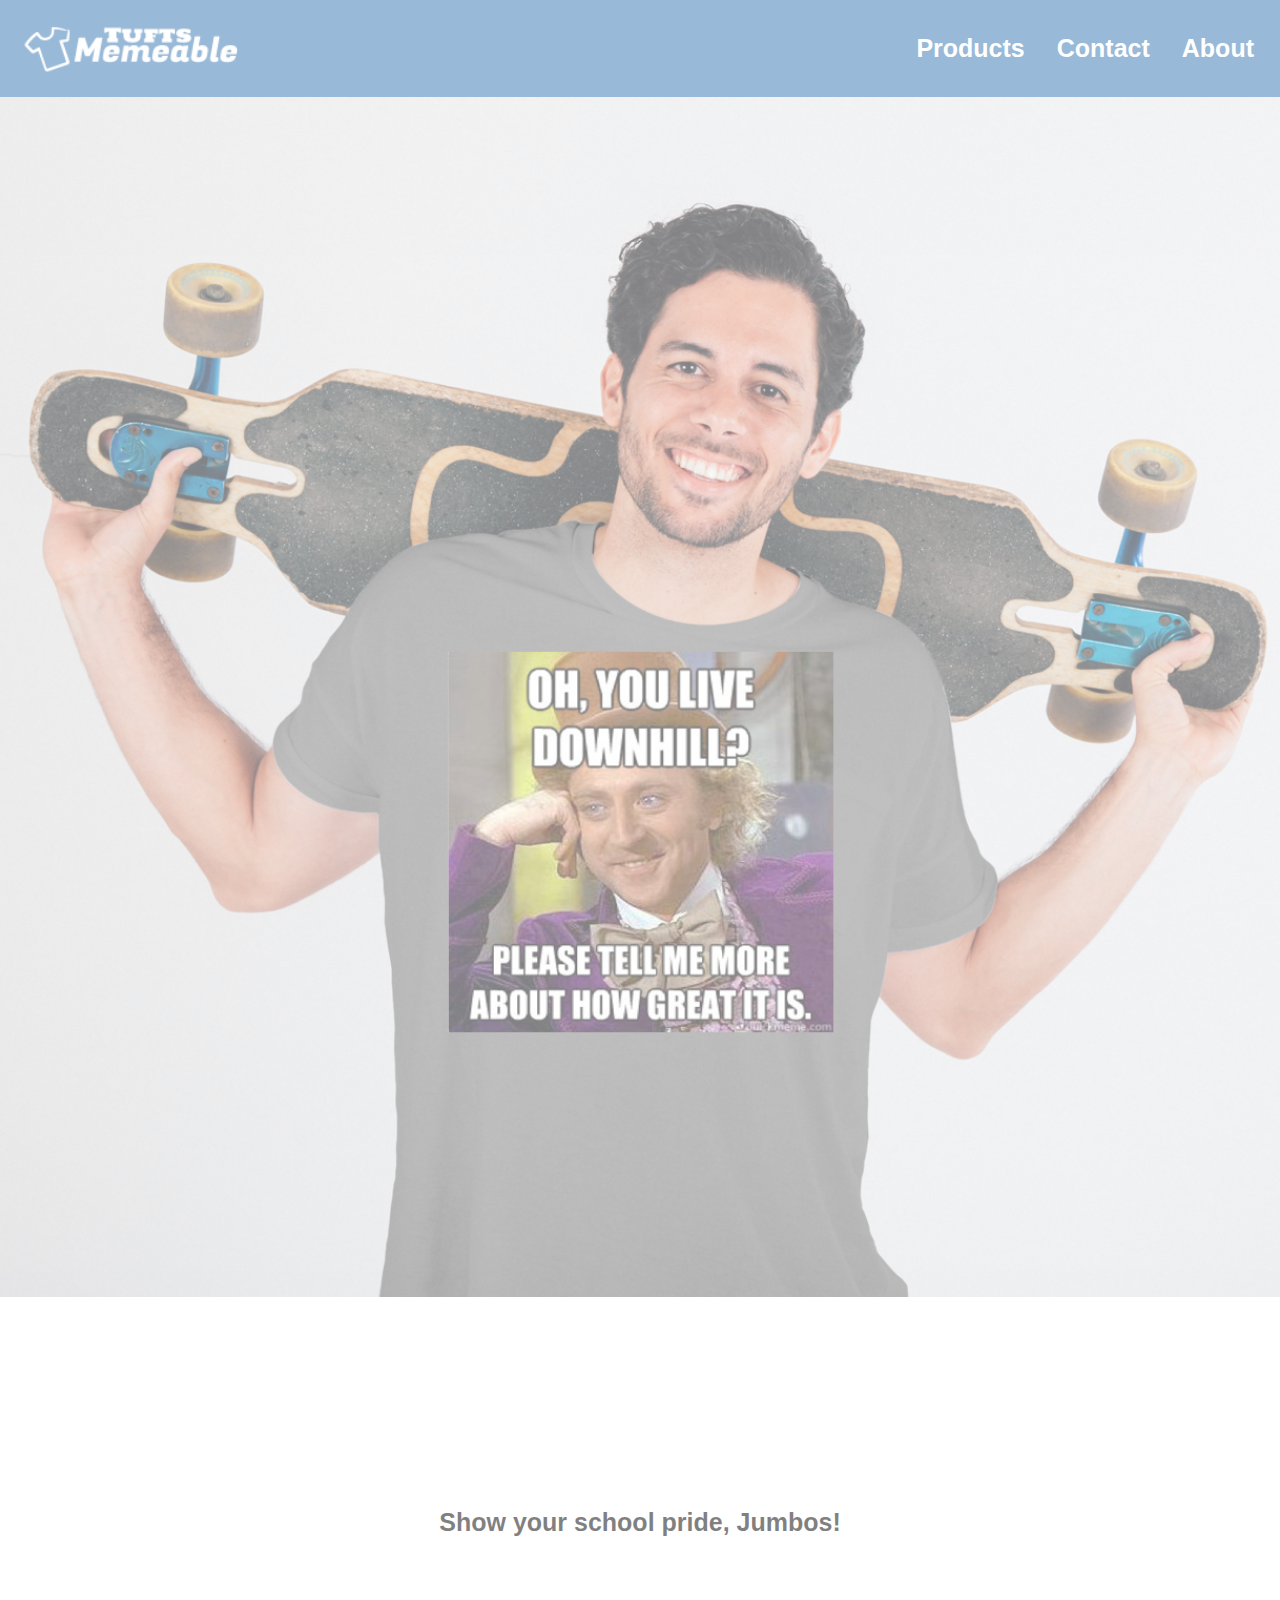
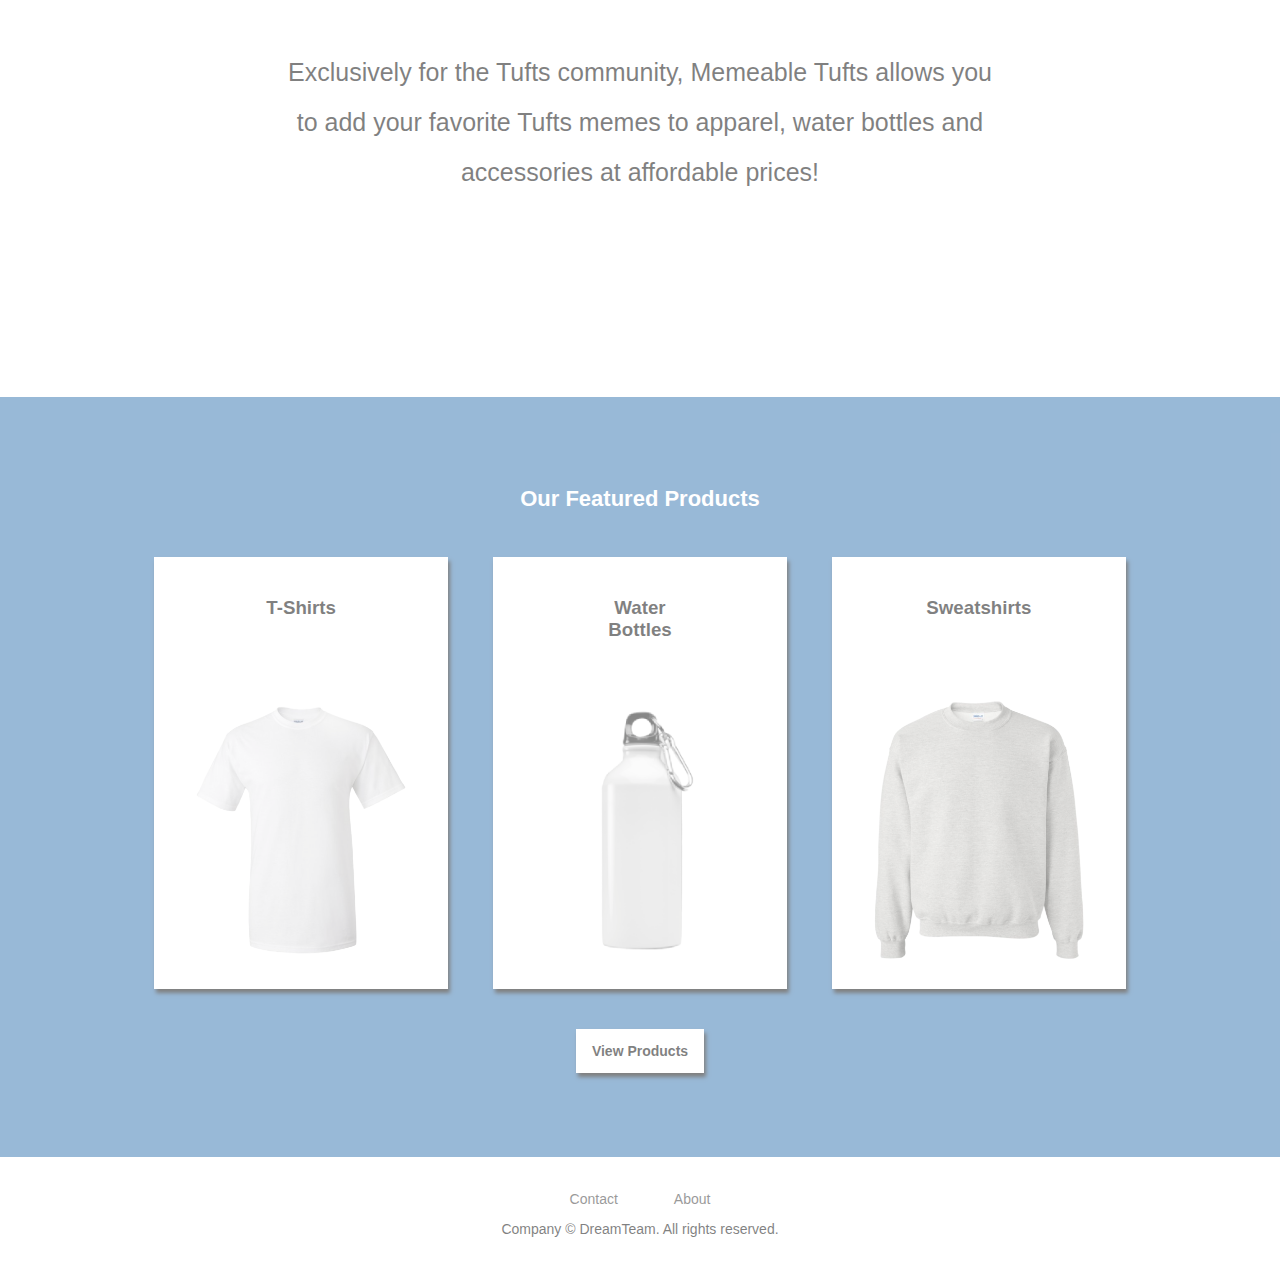
==== index.html @ 6f2205d0 "Add files via upload" ====
<html>

  <head>
    <meta name="viewport" content="width=device-width, initial-scale=1">
    <script src="https://code.jquery.com/jquery-1.10.2.js"></script>
    <script type="text/javascript">
      $(function(){ $(".nav").load("nav.html");$(".footer").load("footer.html");});
    </script>

    <script src="createOrder.js"></script>

    <script src="https://ajax.googleapis.com/ajax/libs/jquery/3.4.1/jquery.min.js"></script>

    <link rel="stylesheet" href="style.css">

  </head>

  <body>

      <div class="nav"></div>

      <script language="javascript">

      $(document).ready(function(){
        $('body').css({ display: 'none'}).fadeIn(1500);
      });

      </script>

    <div id="hero-home">
        <!-- <h1>Show your school pride</h1> -->
    </div>

    <div class="intro">
        <p style="font-weight:bold;">Show your school pride, Jumbos!</p><p>
          <br> <br>
          Exclusively for the Tufts community, Memeable Tufts allows you to add your favorite Tufts memes to apparel, water bottles and accessories at affordable prices!
        </p>
    </div>


    <div class="threeboxes">

        <h2 style="font-weight:bold;">Our Featured Products</h2>

        <div class="box">
            <h3 >T-Shirts<br>&nbsp;</h3>
            <img src="tshirt2.png">

        </div>

        <div class="box">
            <h3>Water<br>Bottles</h3>
            <img src="waterbottle4.png">

        </div>

        <div class="box">
            <h3>Sweatshirts<br>&nbsp;</h3>
            <img src="sweatshirt2.png">

        </div>

        <div class="center">
            <a class="button" id="" href="products.html">View Products</a>
        </div>
    </div>

    <div class="footer"></div>
  </body>

</html>
---- style.css ----
html, body {
  margin:0;

  padding:0;
}


h1, h2, h3 {
    text-align: center;
    font-weight: normal;
    margin: 25px;
}

h1 {
    font-size: 25px;
}

h2 {
    color: #fff;
    font-size: 22px;
}

h3 {
    color: #000;
}

body {
    font-family: Open Sans, Roboto, sans-serif;
}

p, dl, label {
    font-size: 14px;
    color: #fff;
}

input:not(.desf) {
    margin: 3px;
    font-size: 14px;
    color: #000;
    width: 150px;
    display: inline-block;
}

a {
  color: white;
  text-decoration: none;
}

label:not(.desf) {
    width: 120px;
    display: inline-block;
    text-align: left;
    width: 150px;
}

#consent-div label {
    width: 100%;
    display: inline;
    text-align: center;
}

#consent-div {
    max-width: 80%;
    display: block;
    margin: auto;
    margin-top: 25px;
    padding-top: 20px;
    padding-bottom: 20px;
}

#consent-div input, label {
    margin: 0px 0px;
}

.button {
  /* background-color: #375795; */
  border: solid 2px white;
  /* #375795 */
  color: black;
  padding: 12px 14px;
  margin: 20px;
  text-align: center;
  display: inline-block;
  font-size: 14px;
  max-width: 500px;
  background-color: white;
  transition-duration: 0.4s;
  box-shadow: 2px 4px 4px black;
  font-weight: bold;
}

.button-inside-box {
    background-color: white;
}
input.button {
    color: black;
    background-color: white;

}

.button:hover {
  background-color:#3172AF;
  color: white;
  cursor: pointer;
}

#button-home {
    text-align: center;
}

.intro p{
    color: black;
    font-weight: normal;
    font-size: 25px;
    line-height: 2em;
    width: 55%;
    text-align: center;
    margin: auto;
}

.intro {
    background-color: white;
    padding-top: 200px;
    padding-bottom: 200px;
}

#order-intro {
    background-color: #0098E3;
    min-height: 500px;
}

#hero-about, #hero-home, #hero-placeorder, #hero-products {
    padding-top: 250px;
    background-position: center;
    background-size: 100%;
    background-repeat: no-repeat;
    color: white;
    overflow: hidden;
    background-size: cover;
}

#hero-home {
    padding-top: 300px;
    background-image: url('guysolo.png');
    min-height: 100VH;
}

#hero-about {
    padding-top: 800px;
    min-height: 50VH;
    background-image: url('girlgray.png');

}

#hero-products {
    padding-top: 600px;
    background-image: url('twogirls.png');
    min-height: 50VH;
}

#hero-placeorder {
    padding-top: 600px;
    background-image: url('girl-oranges.png');
    min-height: 50VH;
}

#hero-placeorder p {
    margin-top: 10%;
    font-size: 25px;
}
#order-summary, #customer-info {
    /* margin-top: 50px; */
    padding: 50px;
    text-align: center;

    min-height: 400px;

}
#order-summary {
    background-color: white;
}

#customer-info {
    background-color: #3172AF;
    padding: auto;
}


#order-summary p {
    text-align: center;
}
#delivery_date, #confirm_num{
    color: white;
    /* font-size: 20px; */
    text-align: center;
    font-weight:bold;

}

.threeboxes {
    float: center;
    width: 100%;
    padding-top: 5%;
    padding-bottom: 5%;
    text-align: center;
    background-color: #3172AF;
}

.box {
    float:center;
    display: flex;
    flex-direction: row;
    background-color: white;
    width: 18%;
    box-shadow: 2px 4px 4px black;
    padding-top: 1%;
    display: inline-block;
    padding: 15 32;
    margin: 20px;
}

.box h3{
  color: black;
  font-weight: bold;
}

.box img {
    width: 100%;
    padding-top: 20px;
}


.center {
    text-align: center;
}



@media (max-width: 750px) {
    label {
        text-align: left;
    }

    input {
        margin-bottom: 15px;
    }

    #consent-div input {
        width: 20px;
    }

  #hero-design {
       background-size: cover;
  }

  .box{
    flex-direction: column;
    width: 250px;
  }

  .threeboxes{
    margin-bottom: 25px;
  }

  .intro {
    height: 300px;
    /* margin: 30px; */
    margin-top: 0px;
    margin-bottom: 0px;
  }

  .intro p {
      font-size: 18px;
      line-height: 2em;
      /* margin-bottom: 0px; */
      margin-top: 0px;
      padding: 25px;
  }

  #hero-about, #hero-home, #hero-contact {
/*     background-size: 100VH; */
      max-height: 100VH;
      background-size: cover;
  }

  #hero-design {
       background-size: cover;
  }
}

@media (max-width: 650px) {
  .small-nav {display: none;}
}

.nav ul {
list-style-type: none;
margin: 0;
padding: 10px 10px;
overflow: hidden;
background-color: #4A0D66;
}

.nav li{
float: right;
}

.logo {
  float: left;
}

.nav li a{
display: block;
font-weight: bold;
font-size: 25px;
color: white;
text-align: center;
padding: 14px 16px;
text-decoration: none;
transition-duration: 0.4s;
}

.nav li a:hover {
  color: #b3b3b3;
}

.nav ul {
list-style-type: none;
margin: 0;
padding-top: 20px;
padding-bottom: 20px;
overflow: hidden;
background-color: #3172AF;
}

.hamburger {
  display: none;
}

.footer p{
  color: black;
}
.footer a{
  color: #333333;
}
.footer {
  display: block;
  text-align: center;
  background-color: white;
  padding: 10px 10px;
  overflow: hidden;
}
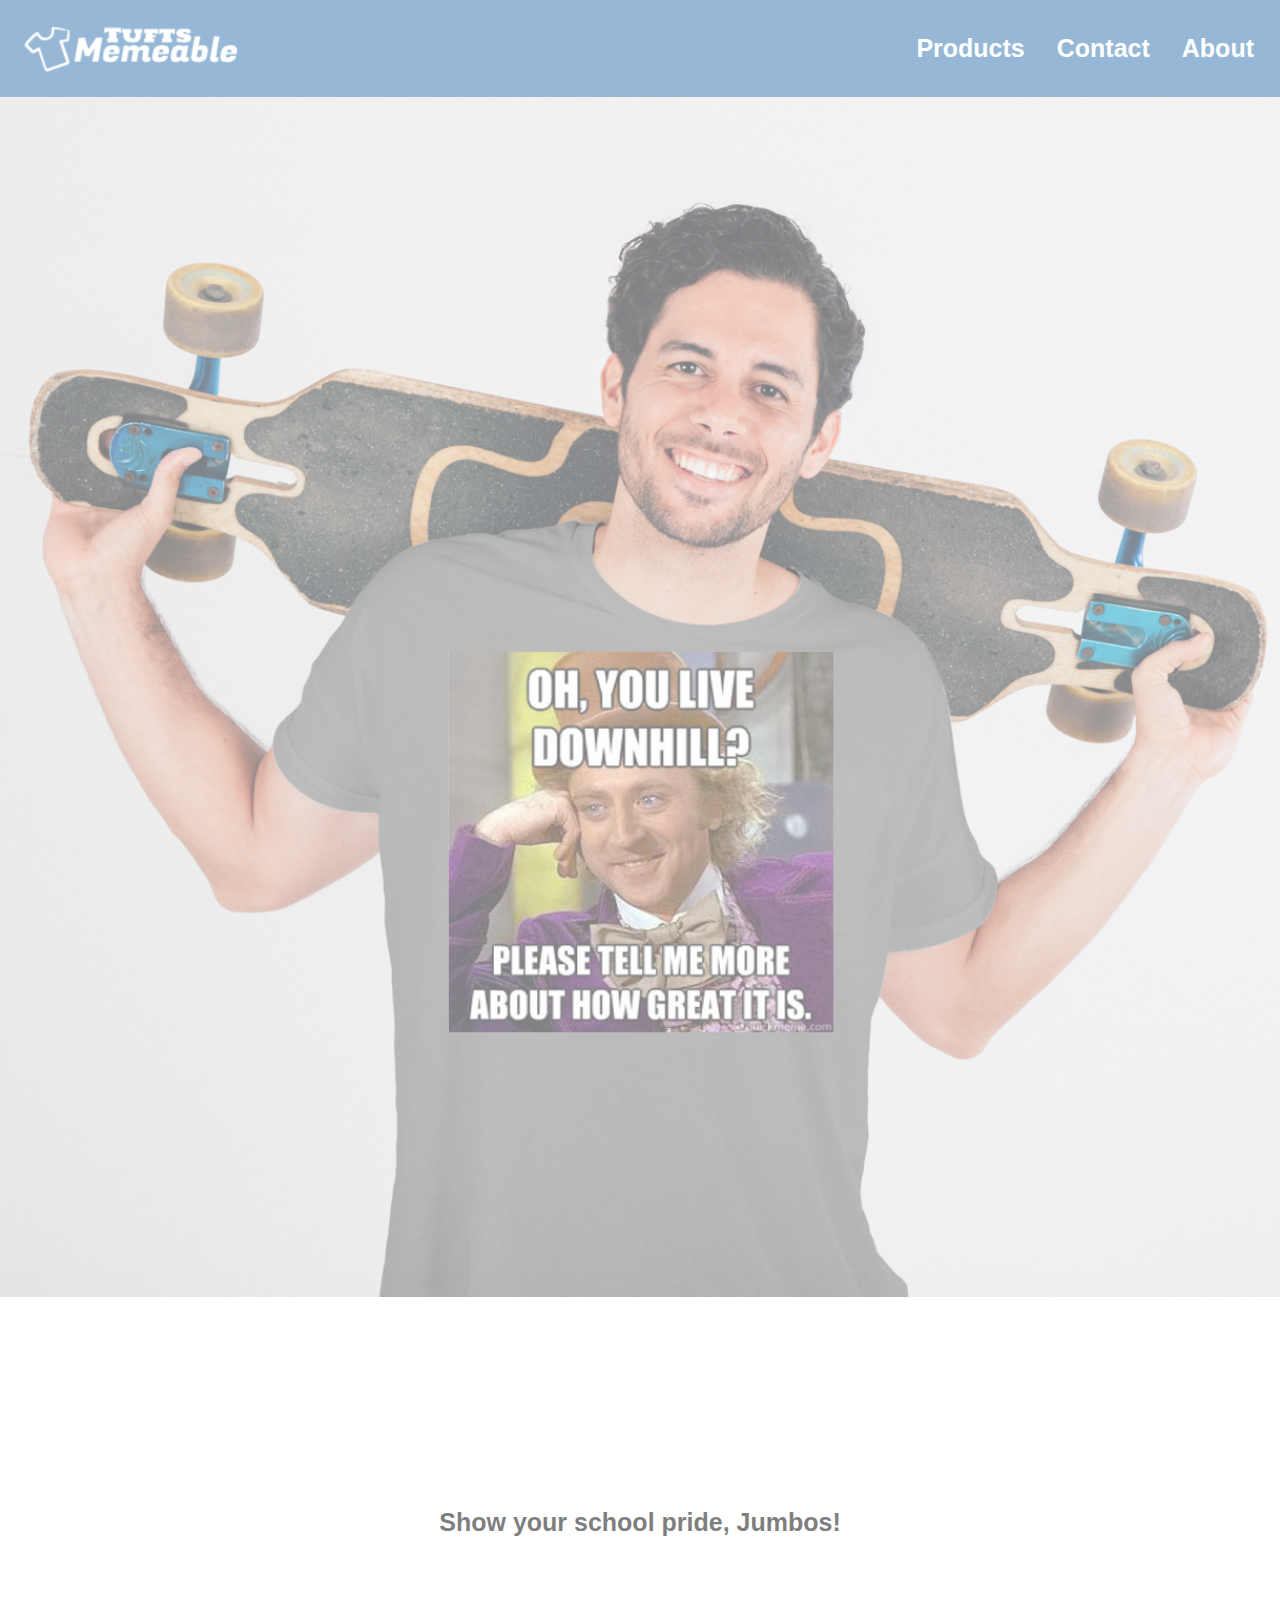
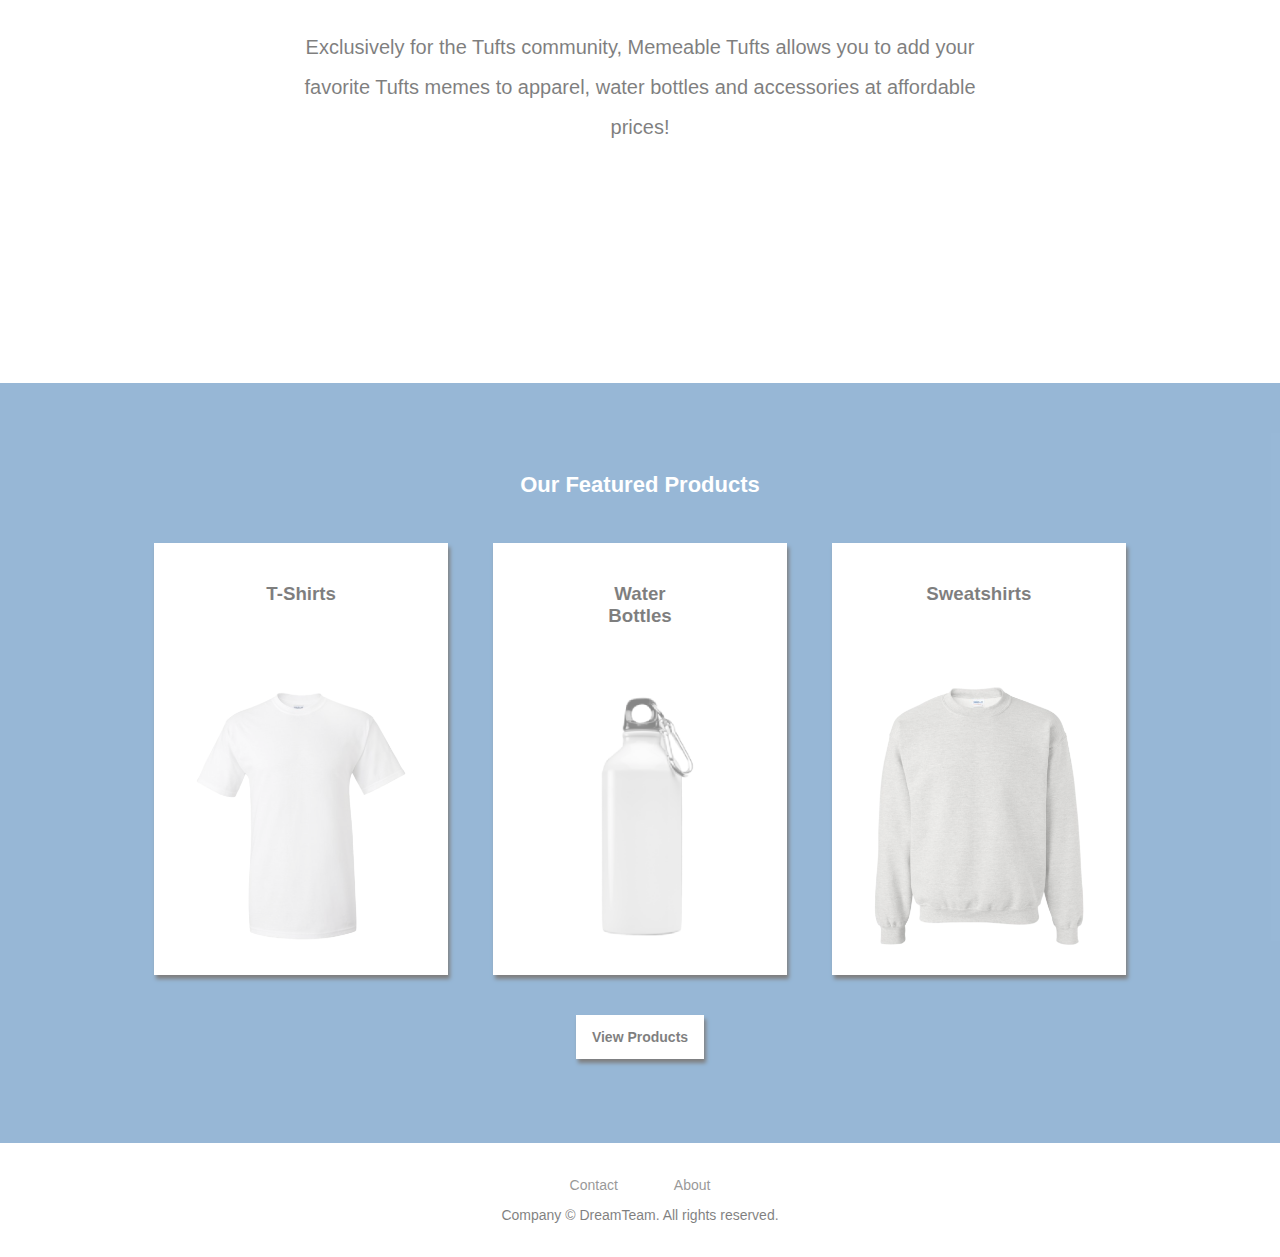
==== commit fe7d2b18: "Update index.html" ====
--- a/index.html
+++ b/index.html
@@ -32,13 +32,13 @@
     </div>
 
     <div class="intro">
-        <p style="font-weight:bold;">Show your school pride, Jumbos!</p><p>
+        <p style="font-weight:bold;font-size:25px;">Show your school pride, Jumbos!</p><p style="font-size:20px;">
           <br> <br>
           Exclusively for the Tufts community, Memeable Tufts allows you to add your favorite Tufts memes to apparel, water bottles and accessories at affordable prices!
         </p>
     </div>
 
-
+    <br><br>
     <div class="threeboxes">
 
         <h2 style="font-weight:bold;">Our Featured Products</h2>
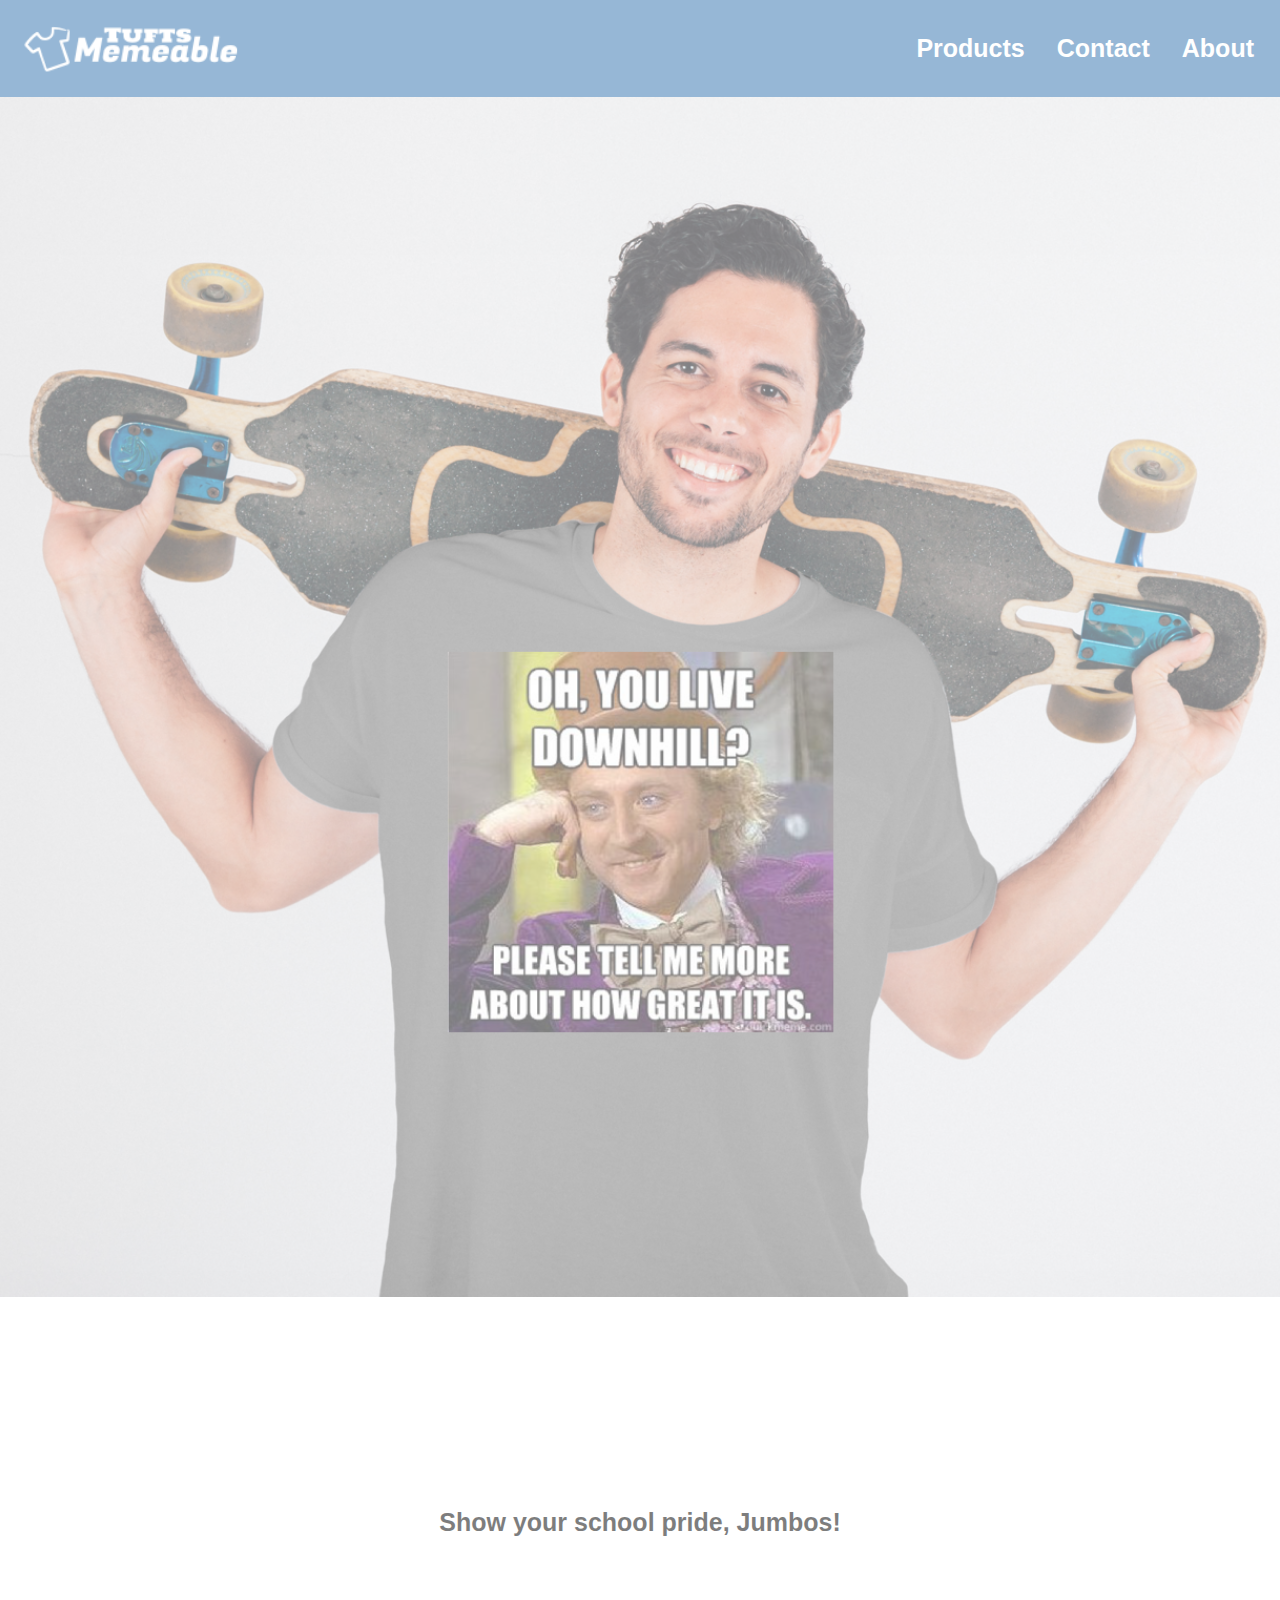
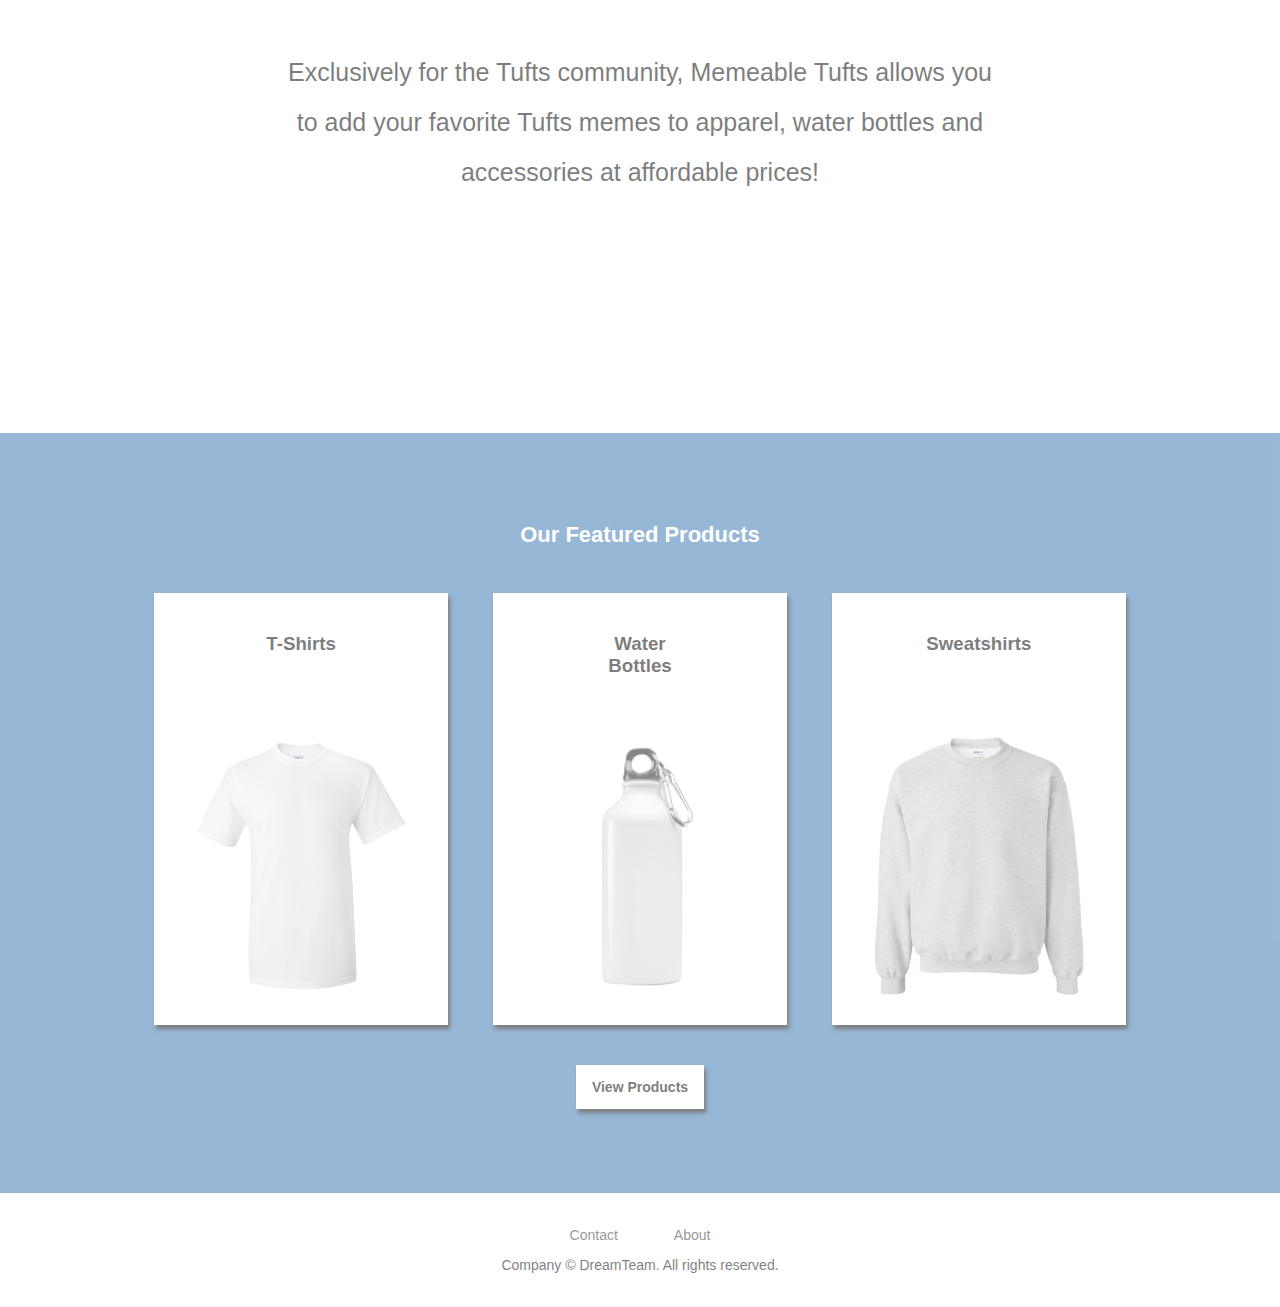
==== commit b5a2c4bb: "Update index.html" ====
--- a/index.html
+++ b/index.html
@@ -32,7 +32,7 @@
     </div>
 
     <div class="intro">
-        <p style="font-weight:bold;font-size:25px;">Show your school pride, Jumbos!</p><p style="font-size:20px;">
+        <p style="font-weight:bold;font-size:25px;">Show your school pride, Jumbos!</p><p>
           <br> <br>
           Exclusively for the Tufts community, Memeable Tufts allows you to add your favorite Tufts memes to apparel, water bottles and accessories at affordable prices!
         </p>
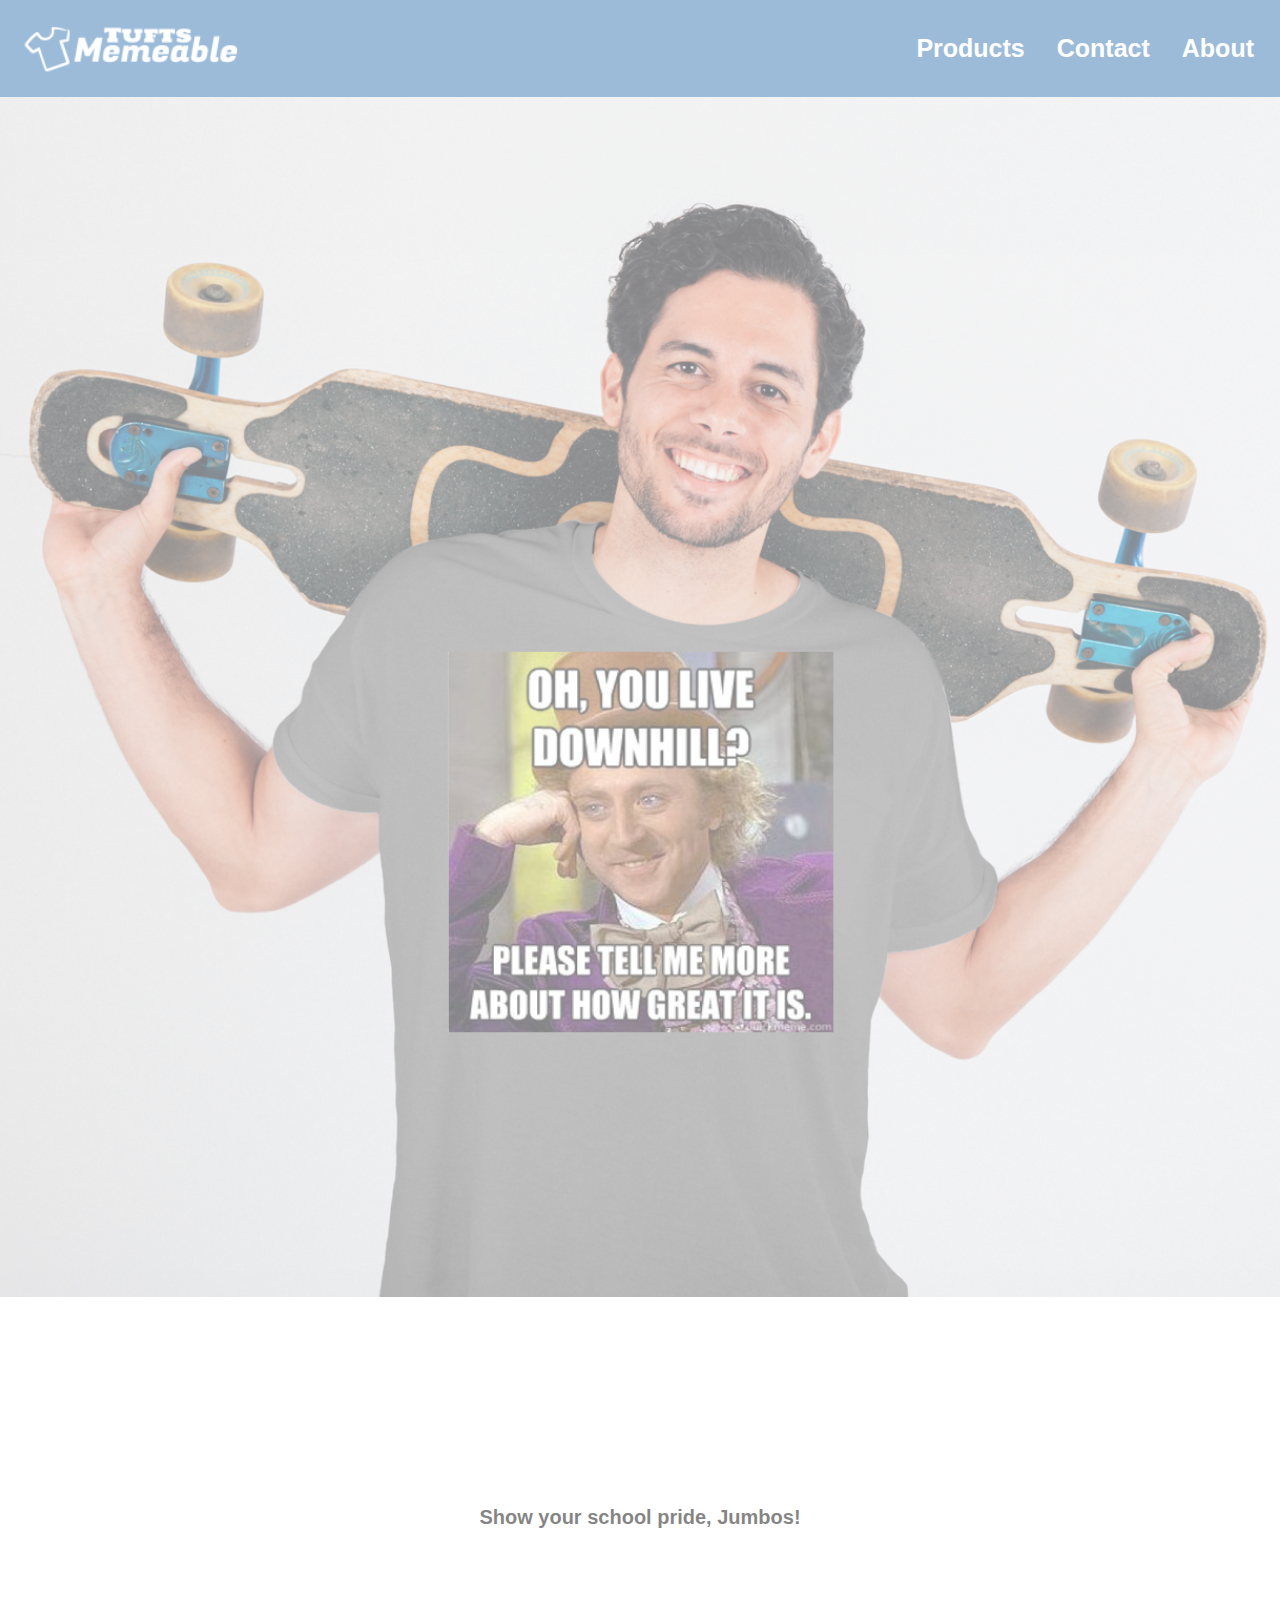
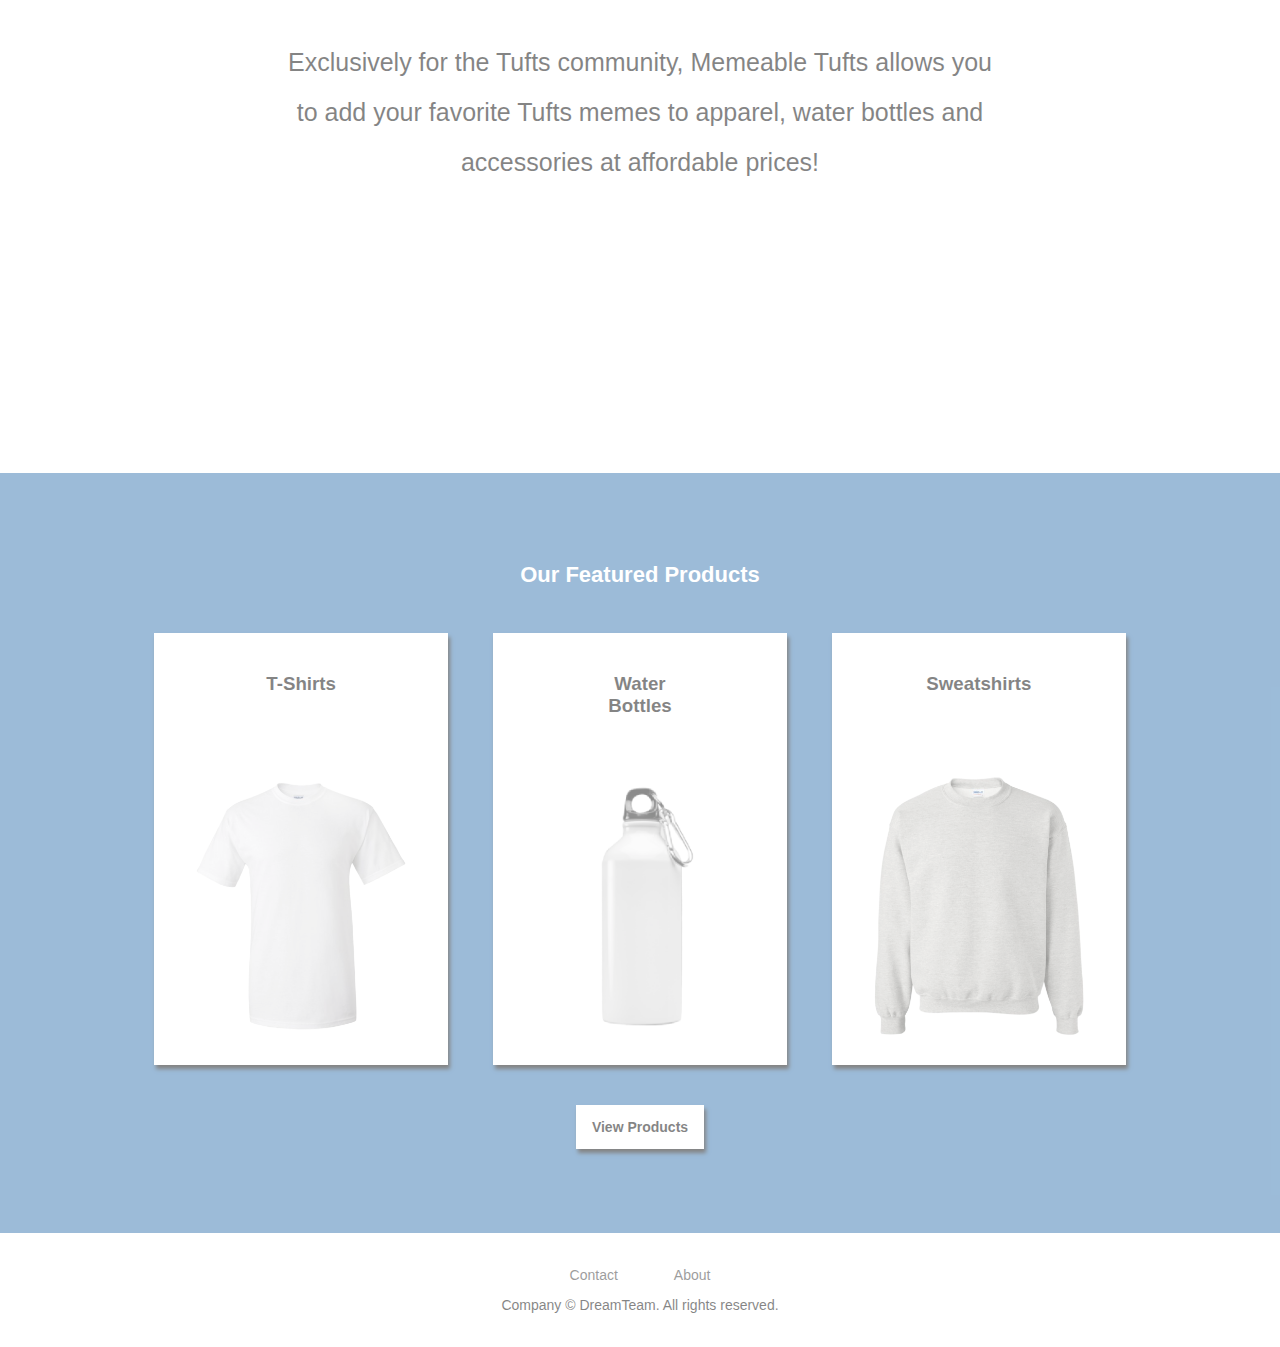
==== commit 1db0665c: "Update index.html" ====
--- a/index.html
+++ b/index.html
@@ -32,10 +32,10 @@
     </div>
 
     <div class="intro">
-        <p style="font-weight:bold;font-size:25px;">Show your school pride, Jumbos!</p><p>
+        <p style="font-weight:bold;font-size:20px;">Show your school pride, Jumbos!</p><p>
           <br> <br>
           Exclusively for the Tufts community, Memeable Tufts allows you to add your favorite Tufts memes to apparel, water bottles and accessories at affordable prices!
-        </p>
+        <br><br></p>
     </div>
 
     <br><br>
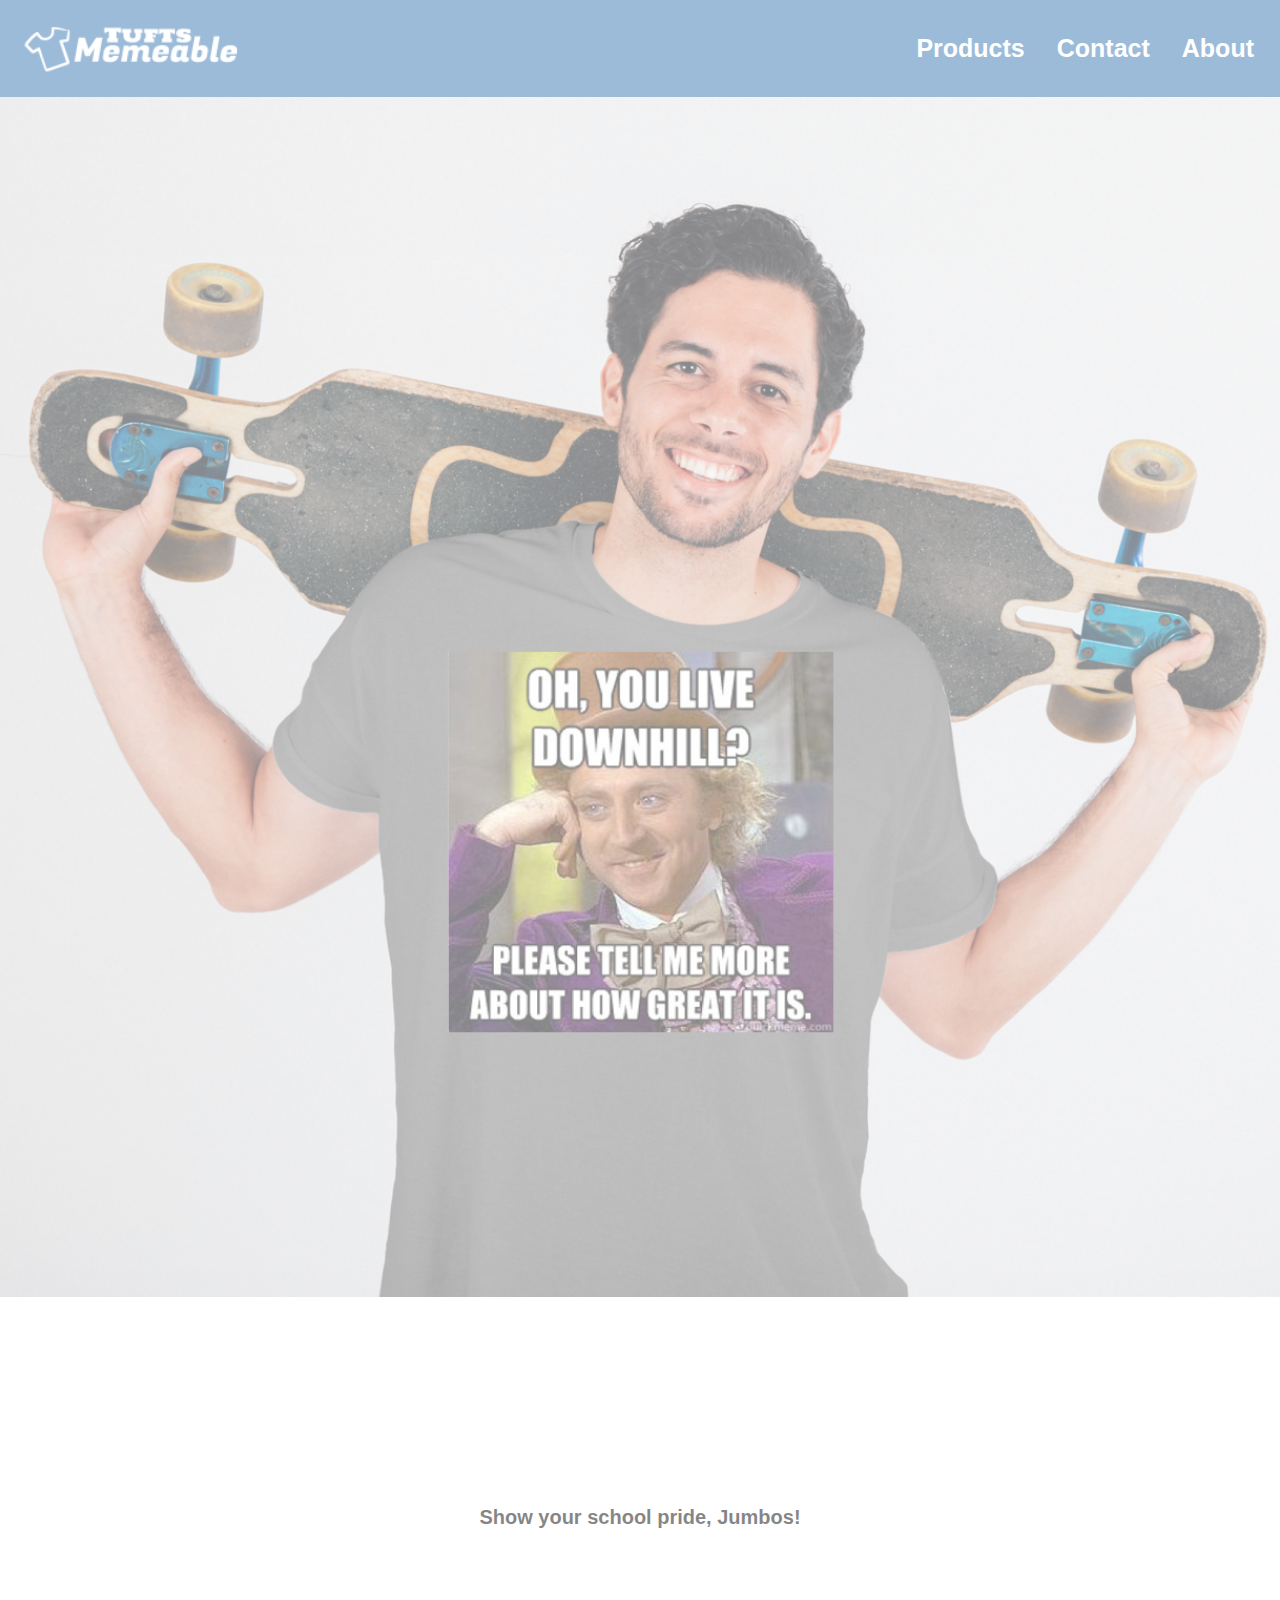
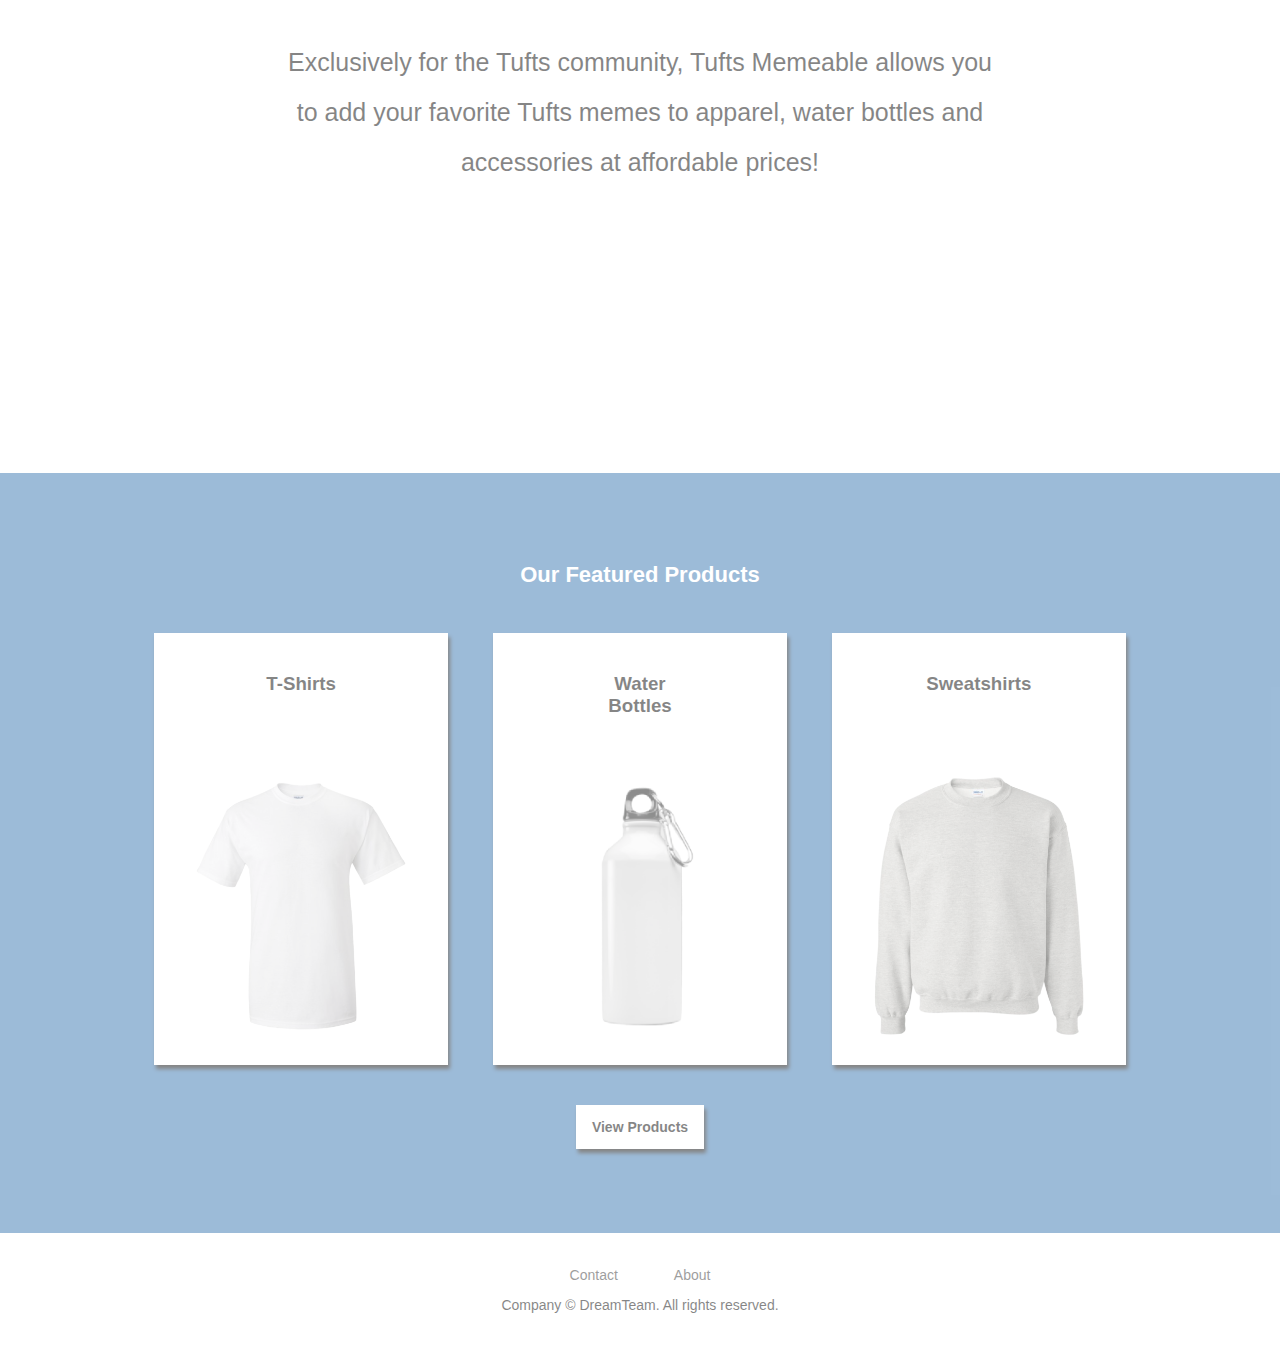
==== commit 34263bcb: "update of homepage text update of confirmation page text" ====
--- a/index.html
+++ b/index.html
@@ -34,7 +34,7 @@
     <div class="intro">
         <p style="font-weight:bold;font-size:20px;">Show your school pride, Jumbos!</p><p>
           <br> <br>
-          Exclusively for the Tufts community, Memeable Tufts allows you to add your favorite Tufts memes to apparel, water bottles and accessories at affordable prices!
+          Exclusively for the Tufts community, Tufts Memeable allows you to add your favorite Tufts memes to apparel, water bottles and accessories at affordable prices!
         <br><br></p>
     </div>
 
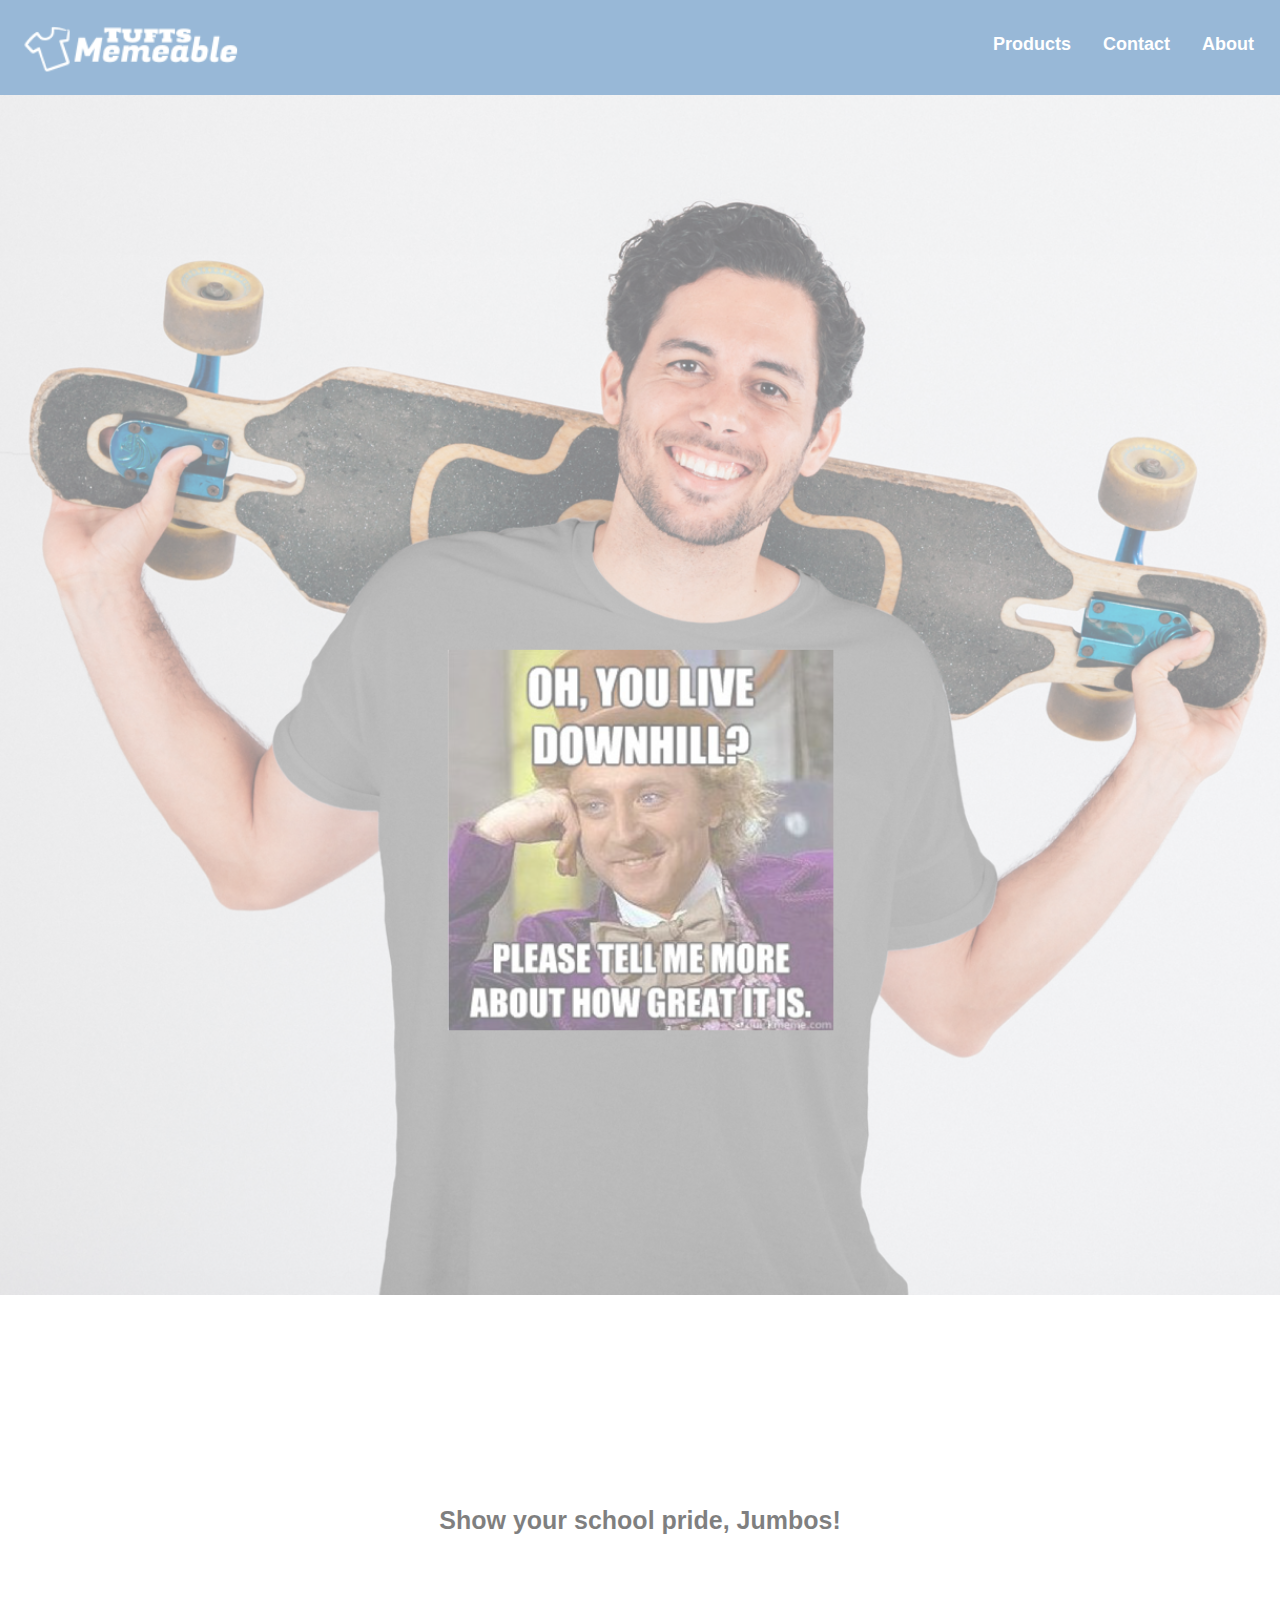
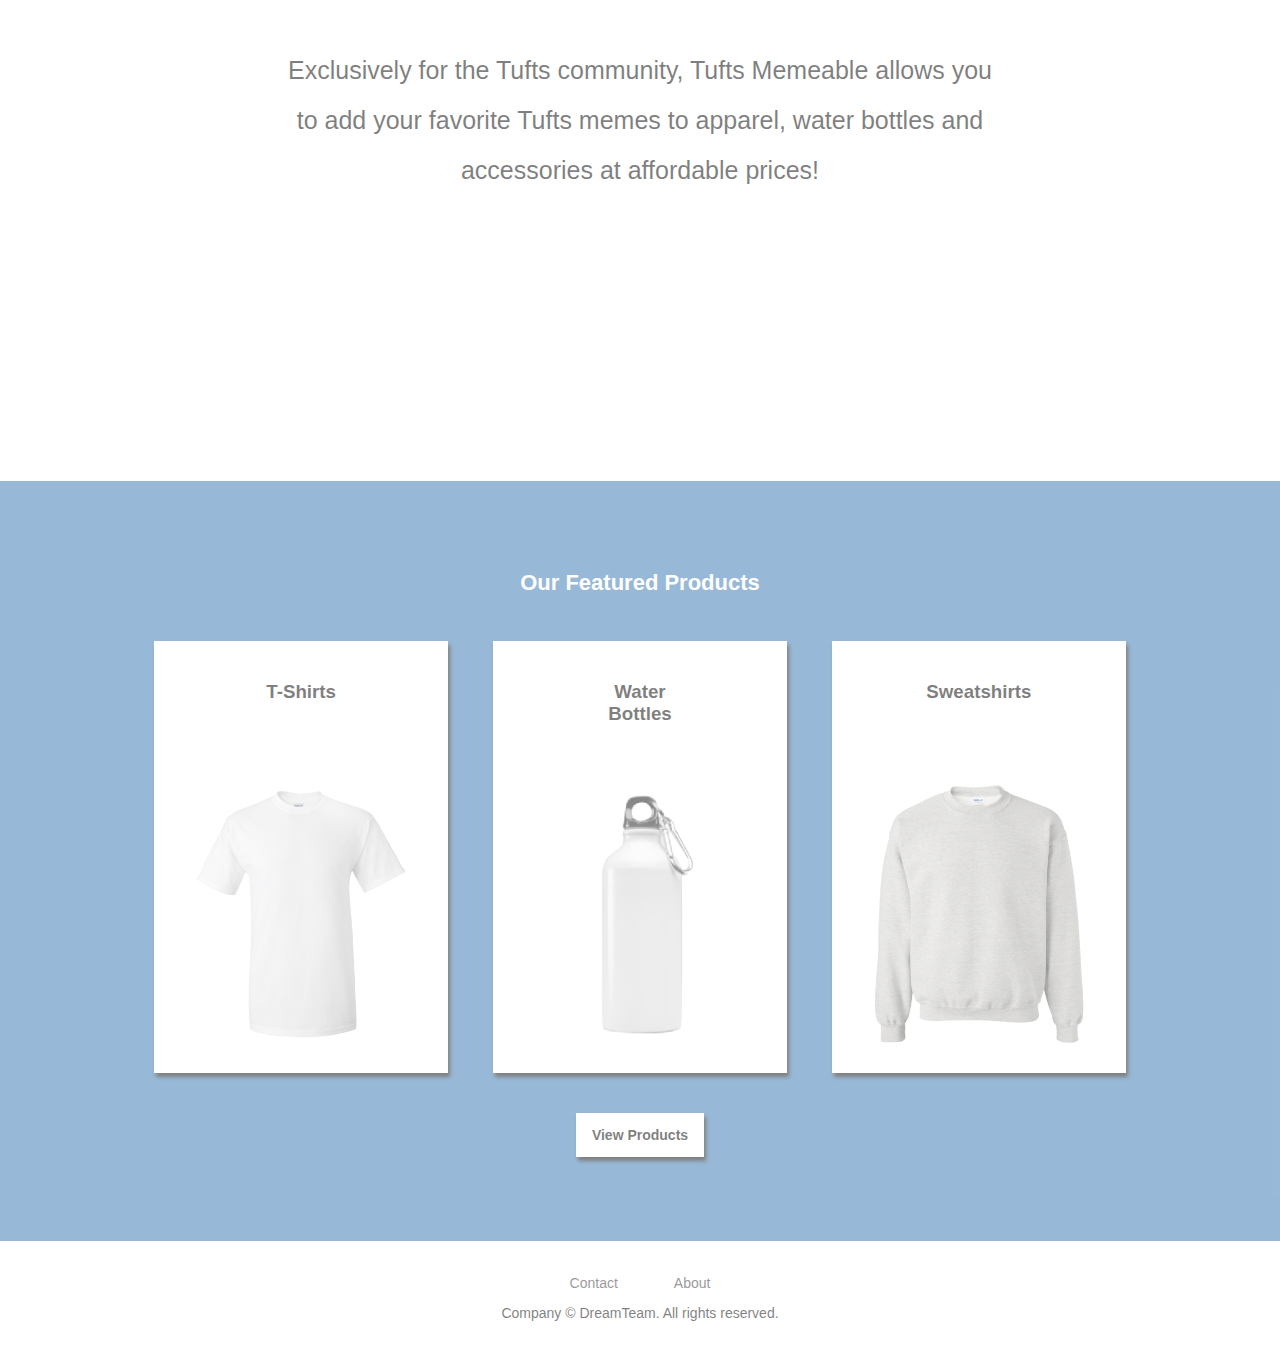
==== commit 9906797d: "updated size of nav bar links" ====
--- a/index.html
+++ b/index.html
@@ -32,7 +32,7 @@
     </div>
 
     <div class="intro">
-        <p style="font-weight:bold;font-size:20px;">Show your school pride, Jumbos!</p><p>
+        <p style="font-weight:bold;font-size:25px;">Show your school pride, Jumbos!</p><p>
           <br> <br>
           Exclusively for the Tufts community, Tufts Memeable allows you to add your favorite Tufts memes to apparel, water bottles and accessories at affordable prices!
         <br><br></p>
--- a/style.css
+++ b/style.css
@@ -68,10 +68,14 @@
     padding-bottom: 20px;
 }
 
-#consent-div input, label {
+#consent-div label {
     margin: 0px 0px;
 }
 
+#consent-div input {
+    margin: 0px 0px;
+    width: 20px;
+}
 .button {
   /* background-color: #375795; */
   border: solid 2px white;
@@ -160,8 +164,8 @@
 
 #hero-placeorder {
     padding-top: 600px;
-    background-image: url('girl-oranges.png');
-    min-height: 50VH;
+    background-image: url('slicenew@1x-min.png');
+    max-height: 10VH;
 }
 
 #hero-placeorder p {
@@ -311,7 +315,7 @@
 .nav li a{
 display: block;
 font-weight: bold;
-font-size: 25px;
+font-size: 18px;
 color: white;
 text-align: center;
 padding: 14px 16px;
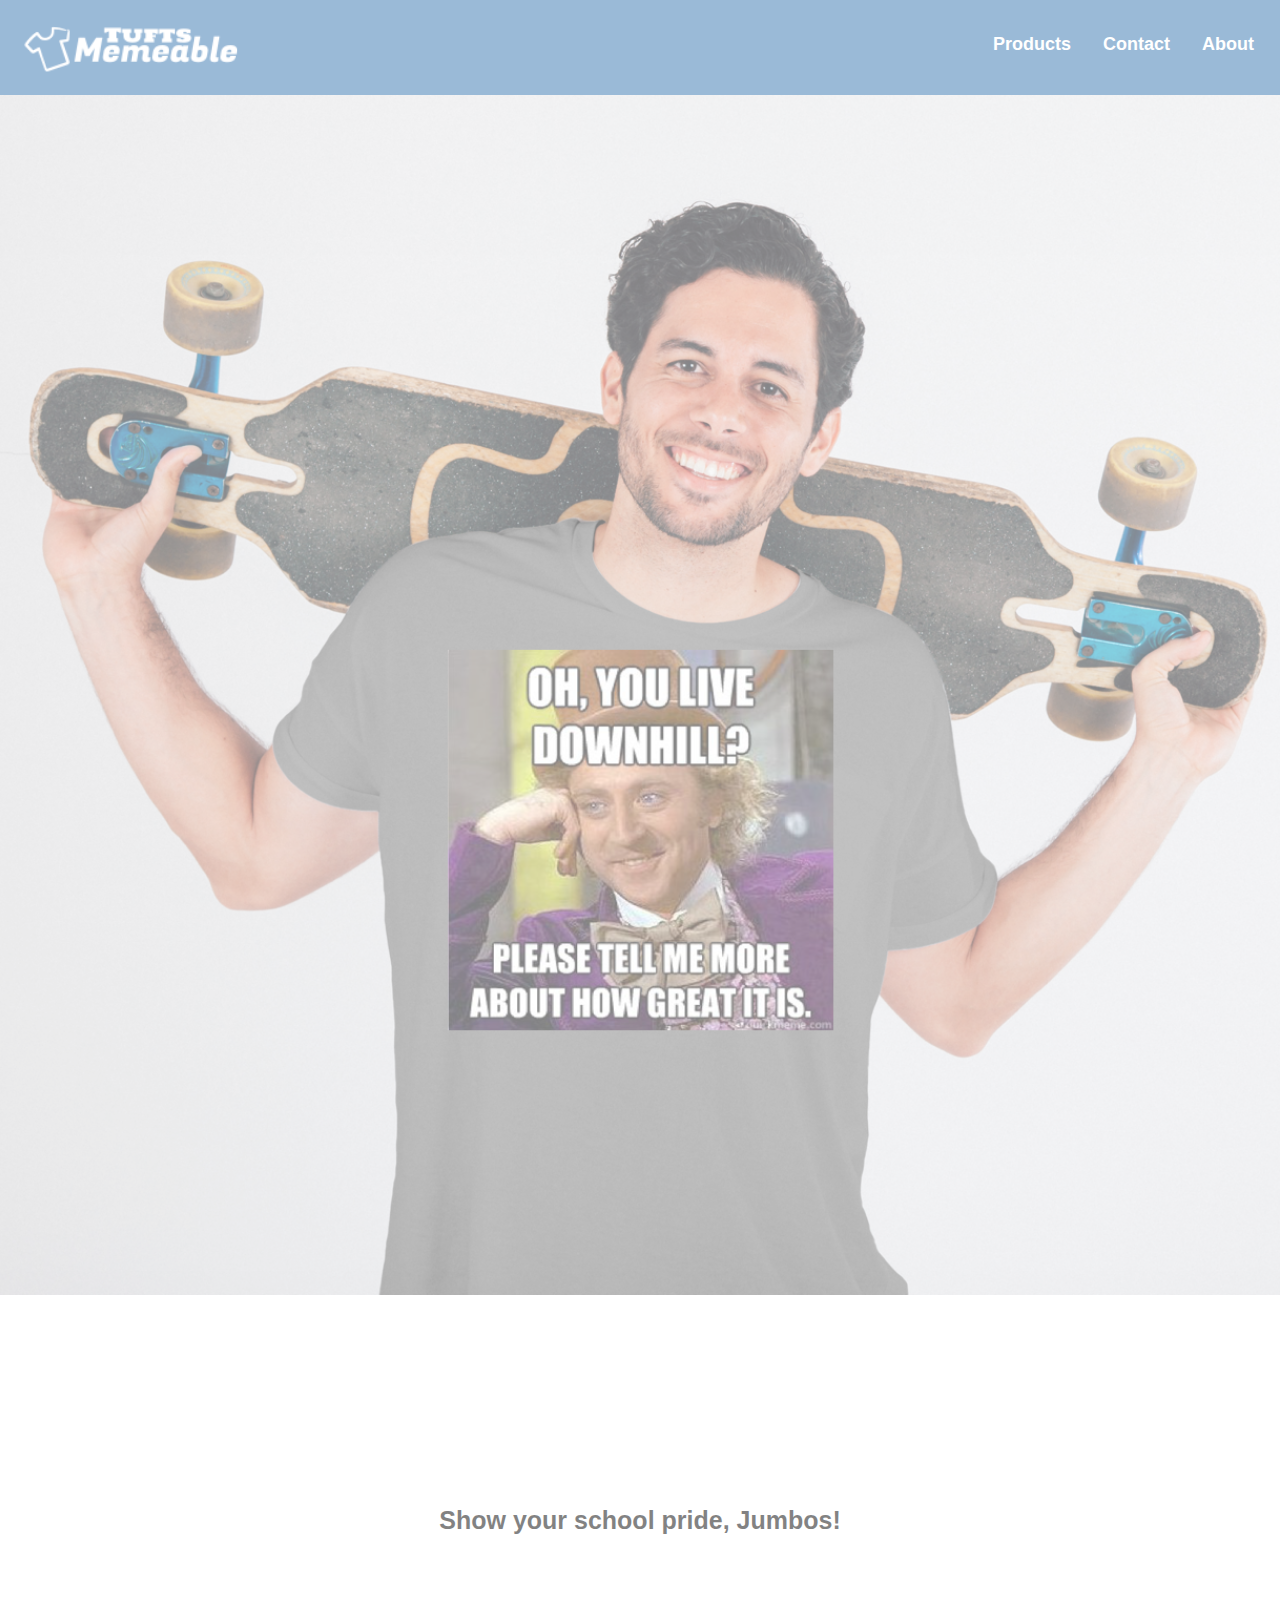
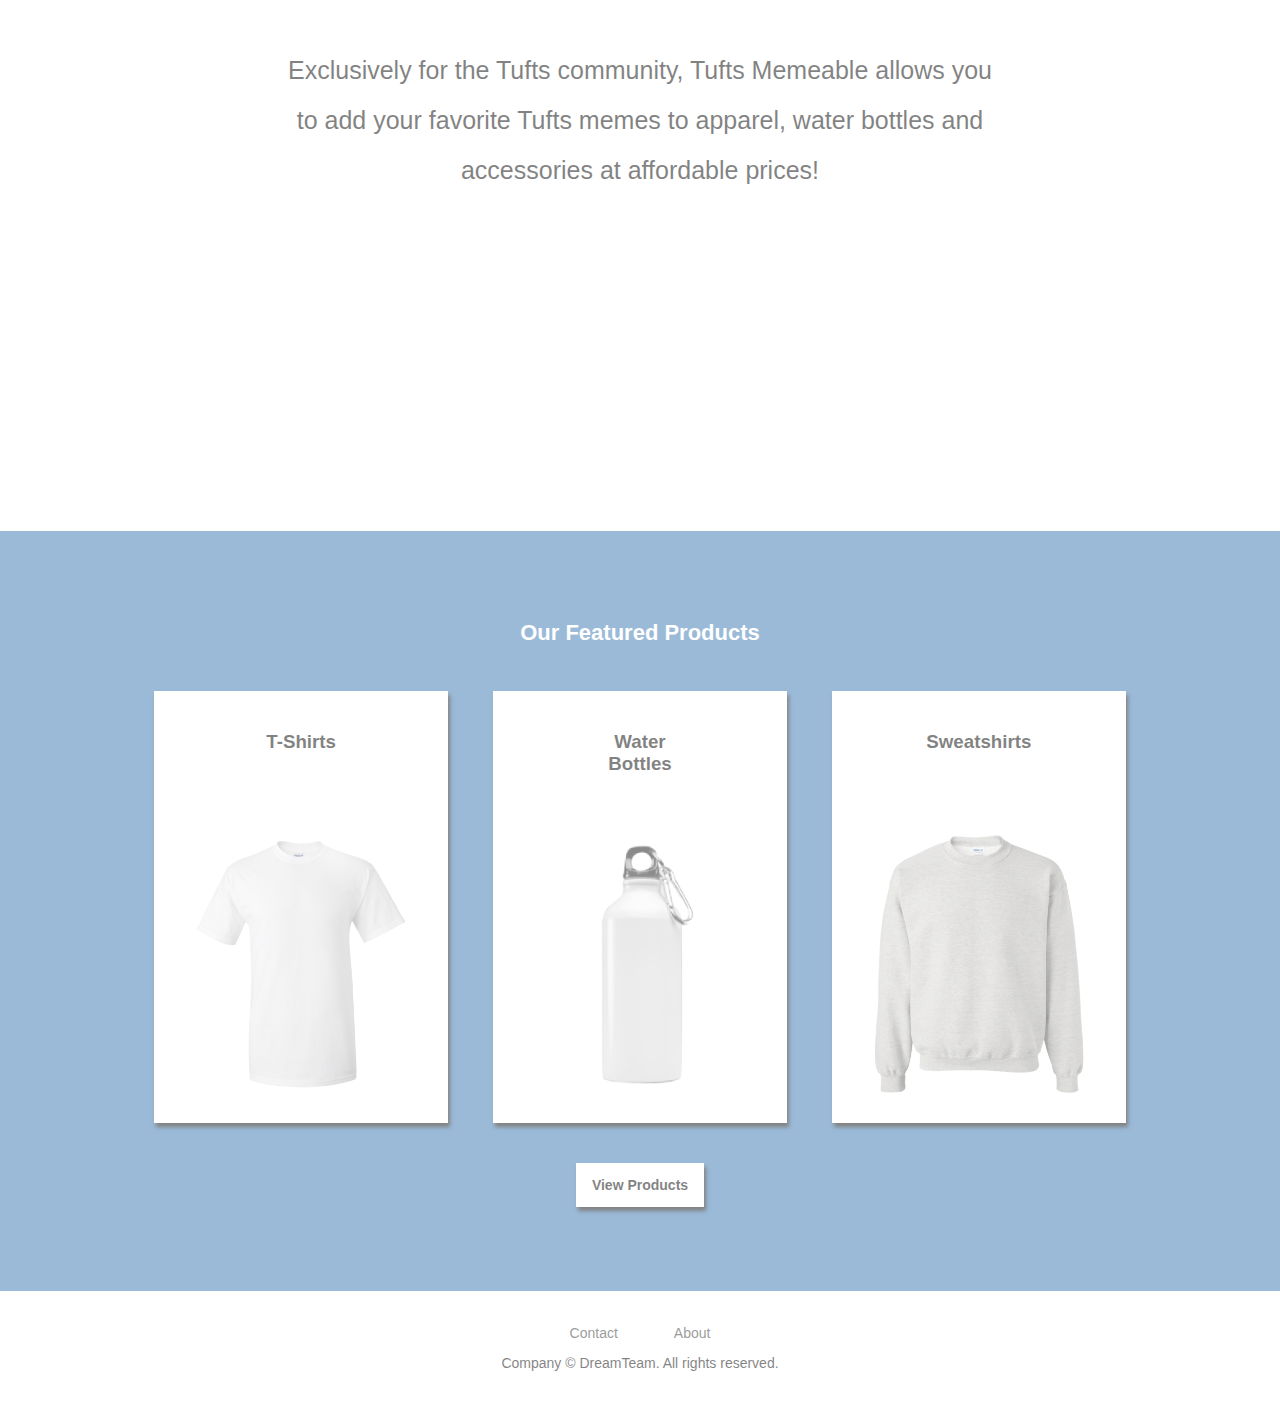
==== commit 8d8b0065: "Add files via upload" ====
--- a/index.html
+++ b/index.html
@@ -35,7 +35,7 @@
         <p style="font-weight:bold;font-size:25px;">Show your school pride, Jumbos!</p><p>
           <br> <br>
           Exclusively for the Tufts community, Tufts Memeable allows you to add your favorite Tufts memes to apparel, water bottles and accessories at affordable prices!
-        <br><br></p>
+        <br><br><br></p>
     </div>
 
     <br><br>
--- a/style.css
+++ b/style.css
@@ -133,7 +133,7 @@
     min-height: 500px;
 }
 
-#hero-about, #hero-home, #hero-placeorder, #hero-products {
+#hero-about, #hero-home, #hero-placeorder, #hero-products, #hero-contact {
     padding-top: 250px;
     background-position: center;
     background-size: 100%;
@@ -150,19 +150,26 @@
 }
 
 #hero-about {
-    padding-top: 800px;
-    min-height: 50VH;
+    padding-top: 600px;
+    min-height: 40VH;
     background-image: url('girlgray.png');
+    background-position: top;
 
 }
 
 #hero-products {
     padding-top: 600px;
-    background-image: url('twogirls.png');
-    min-height: 50VH;
+    background-image: url('twogirls-min.png');
+    min-height: 40VH;
 }
 
 #hero-placeorder {
+    padding-top: 600px;
+    background-image: url('slicenew@1x-min.png');
+    max-height: 10VH;
+}
+
+#hero-contact {
     padding-top: 600px;
     background-image: url('slicenew@1x-min.png');
     max-height: 10VH;
@@ -270,7 +277,7 @@
     height: 300px;
     /* margin: 30px; */
     margin-top: 0px;
-    margin-bottom: 0px;
+    margin-bottom: 100px;
   }
 
   .intro p {
@@ -293,7 +300,18 @@
 }
 
 @media (max-width: 650px) {
-  .small-nav {display: none;}
+  .desk-nav {display: none;}
+  .logo{float:none;margin:auto;}
+  .mobile-nav {display: inline; float: left; z-index: 10;}
+}
+
+@media (min-width: 650px){
+  .mobile-nav{
+    display: none;
+  }
+  #nav2{
+    display: none;
+  }
 }
 
 .nav ul {
@@ -336,10 +354,6 @@
 background-color: #3172AF;
 }
 
-.hamburger {
-  display: none;
-}
-
 .footer p{
   color: black;
 }
